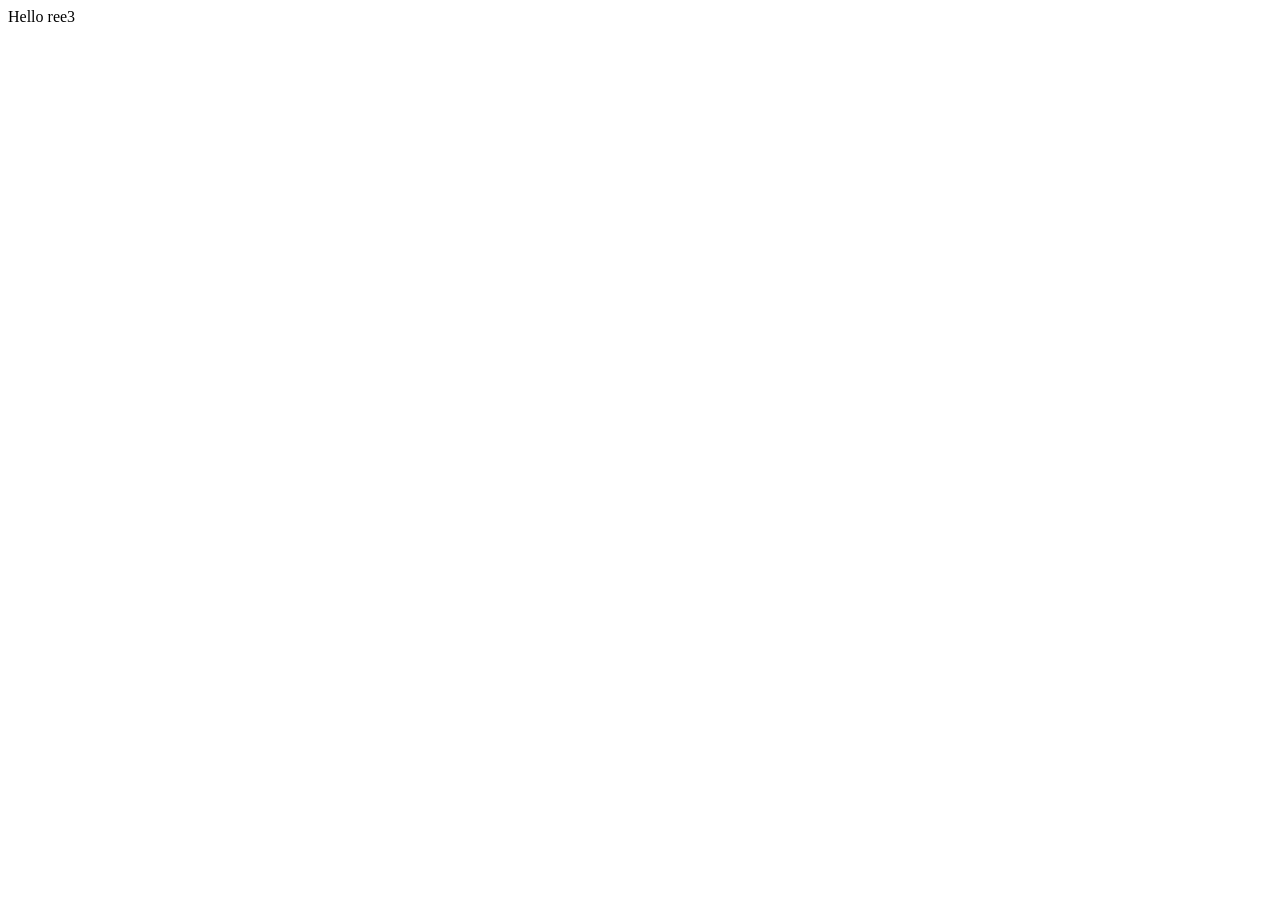
==== index.html @ 7026b683 "add index.html" ====
<!DOCTYPE html>
<html lang="en">
<head>
    <meta charset="UTF-8">
    <meta name="viewport" content="width=device-width, initial-scale=1.0">
    <title>     Document</title>
</head>
<body>
    Hello ree3 
</body>
</html>
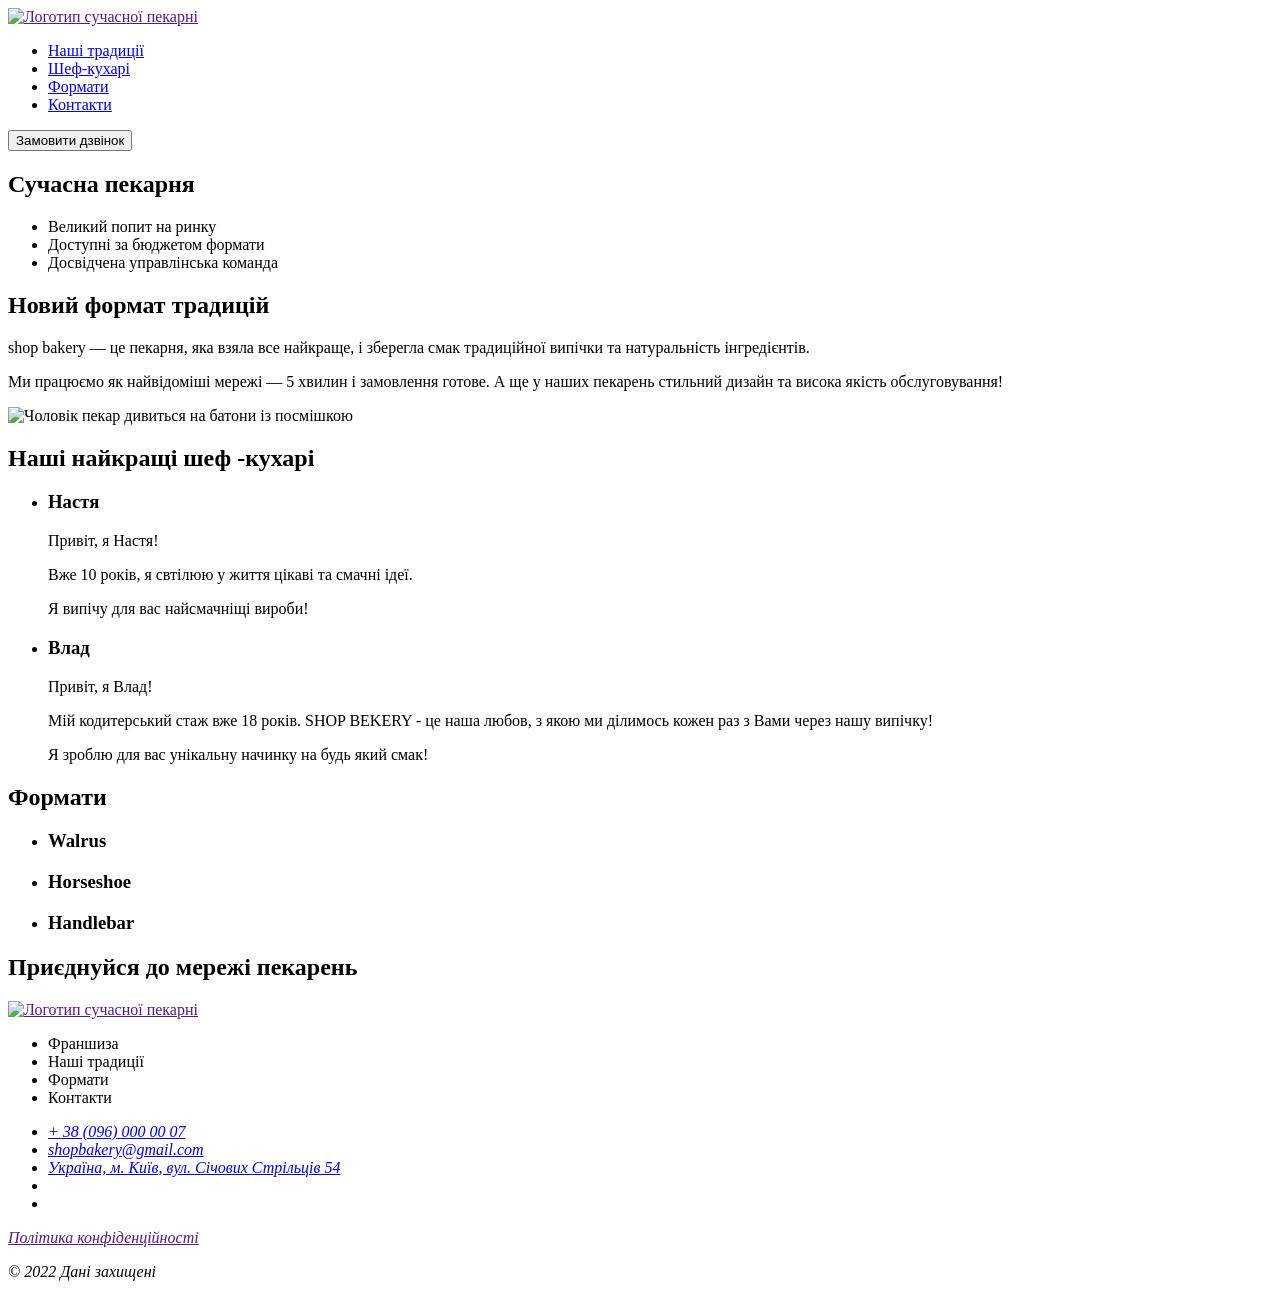
==== commit 14462bab: "Update index.html and add images" ====
--- a/index.html
+++ b/index.html
@@ -1,11 +1,128 @@
 <!DOCTYPE html>
-<html lang="en">
-<head>
-    <meta charset="UTF-8">
-    <meta name="viewport" content="width=device-width, initial-scale=1.0">
-    <title>     Document</title>
-</head>
-<body>
-    Hello ree3 
-</body>
-</html>+<html lang="uk">
+  <head>
+    <meta charset="UTF-8" />
+    <meta name="viewport" content="width=device-width, initial-scale=1.0" />
+    <title>Сучасна пекарня</title>
+  </head>
+  <body>
+    
+    <header>
+      <nav>
+         <a href="">
+            <img src="./images/logo.svg" alt="Логотип сучасної пекарні">
+         </a>
+         <ul>
+            <li><a href="#">Наші традиції</a></li>
+            <li><a href="#">Шеф-кухарі</a></li>
+            <li><a href="#">Формати</a></li>
+            <li><a href="#">Контакти</a></li>
+         </ul>
+      </nav>
+      <button type="button">Замовити дзвінок</button>
+    </header>
+
+
+    <main>
+      <section>
+        <h1>Сучасна пекарня</h1>
+      </section>
+      <section>
+        <ul>
+            <li>Великий попит на ринку</li>
+            <li>Доступні за бюджетом формати</li>
+            <li>Досвідчена управлінська команда</li>
+        </ul>
+        <h2>Новий формат традицій</h2>
+        <p>
+          <span>shop bakery</span> — це пекарня, яка взяла все найкраще, і
+          зберегла смак традиційної випічки та натуральність інгредієнтів.
+        </p>
+        <p>
+          Ми працюємо як найвідоміші мережі —
+          <span>5 хвилин і замовлення готове. </span>А ще у наших пекарень
+          стильний дизайн та висока якість обслуговування!
+        </p>
+        <img src="./images/baker-man.jpg" alt="Чоловік пекар дивиться на батони із посмішкою">
+      </section>
+      <section>
+        <h2>Наші найкращі шеф -кухарі</h2>
+        <ul>
+            <li>
+                <article>
+                    <h3>Настя</h3>
+                    <p>Привіт, я Настя!</p>
+                
+                    <p>Вже 10 років, я свтілюю у життя цікаві та смачні ідеї.</p>
+                
+                    <p>Я випічу для вас найсмачніщі вироби!</p>
+                </article>
+            </li>
+            <li>
+                <article>
+                    <h3>Влад</h3>
+                    <p>Привіт, я Влад!</p>
+                    <p>
+                        Мій кодитерський стаж вже 18 років. SHOP BEKERY - це наша любов, з
+                        якою ми ділимось кожен раз з Вами через нашу випічку!
+                    </p>
+                    <p>Я зроблю для вас унікальну начинку на будь який смак!</p>
+                </article>
+            </li>
+        </ul>
+       
+       
+      </section>
+      <section>
+        <h2>Формати</h2>
+        <ul>
+            <li><article>
+                <h3 lang="en">Walrus</h3>
+            </article></li>
+            <li>
+                <article>
+                    <h3 lang="en">Horseshoe</h3>
+                </article>
+            </li>
+            <li>
+                <article>
+                    <h3 lang="en">Handlebar</h3>
+                </article>
+            </li>
+        </ul>
+        
+       
+       
+      </section>
+      <section>
+        <h2>Приєднуйся до мережі пекарень</h2>
+      </section>
+    </main>
+    <footer>
+        <a href="">
+            <img src="./images/logo.svg" alt="Логотип сучасної пекарні">
+        </a>
+        <ul>
+            <li>Франшиза</li>
+            <li>Наші традиції</li>
+            <li>Формати</li>
+            <li>Контакти</li>
+        </ul>
+        <address>
+            <ul>
+                <li><a href="tel:+38(096)0000007">+ 38 (096) 000 00 07</a></li>
+                <li><a href="mailto:shopbakery@gmail.com">shopbakery@gmail.com</a></li>
+                <li><a href="https://maps.app.goo.gl/VoQENSw3CuUFvrkDA" target="_blank">Україна, м. Київ, вул. Січових Стрільців 54</a></li>
+                <li><a href=""> 
+                    <!-- facebook -->
+                </a></li>    
+                <li><a href="">
+                    <!-- instagram -->
+                </a></li>    
+            </ul>
+            <a href="" target="_blank">Політика конфіденційності</a>
+            <p>© 2022 Дані захищені</p>
+        </address>
+    </footer>
+  </body>
+</html>
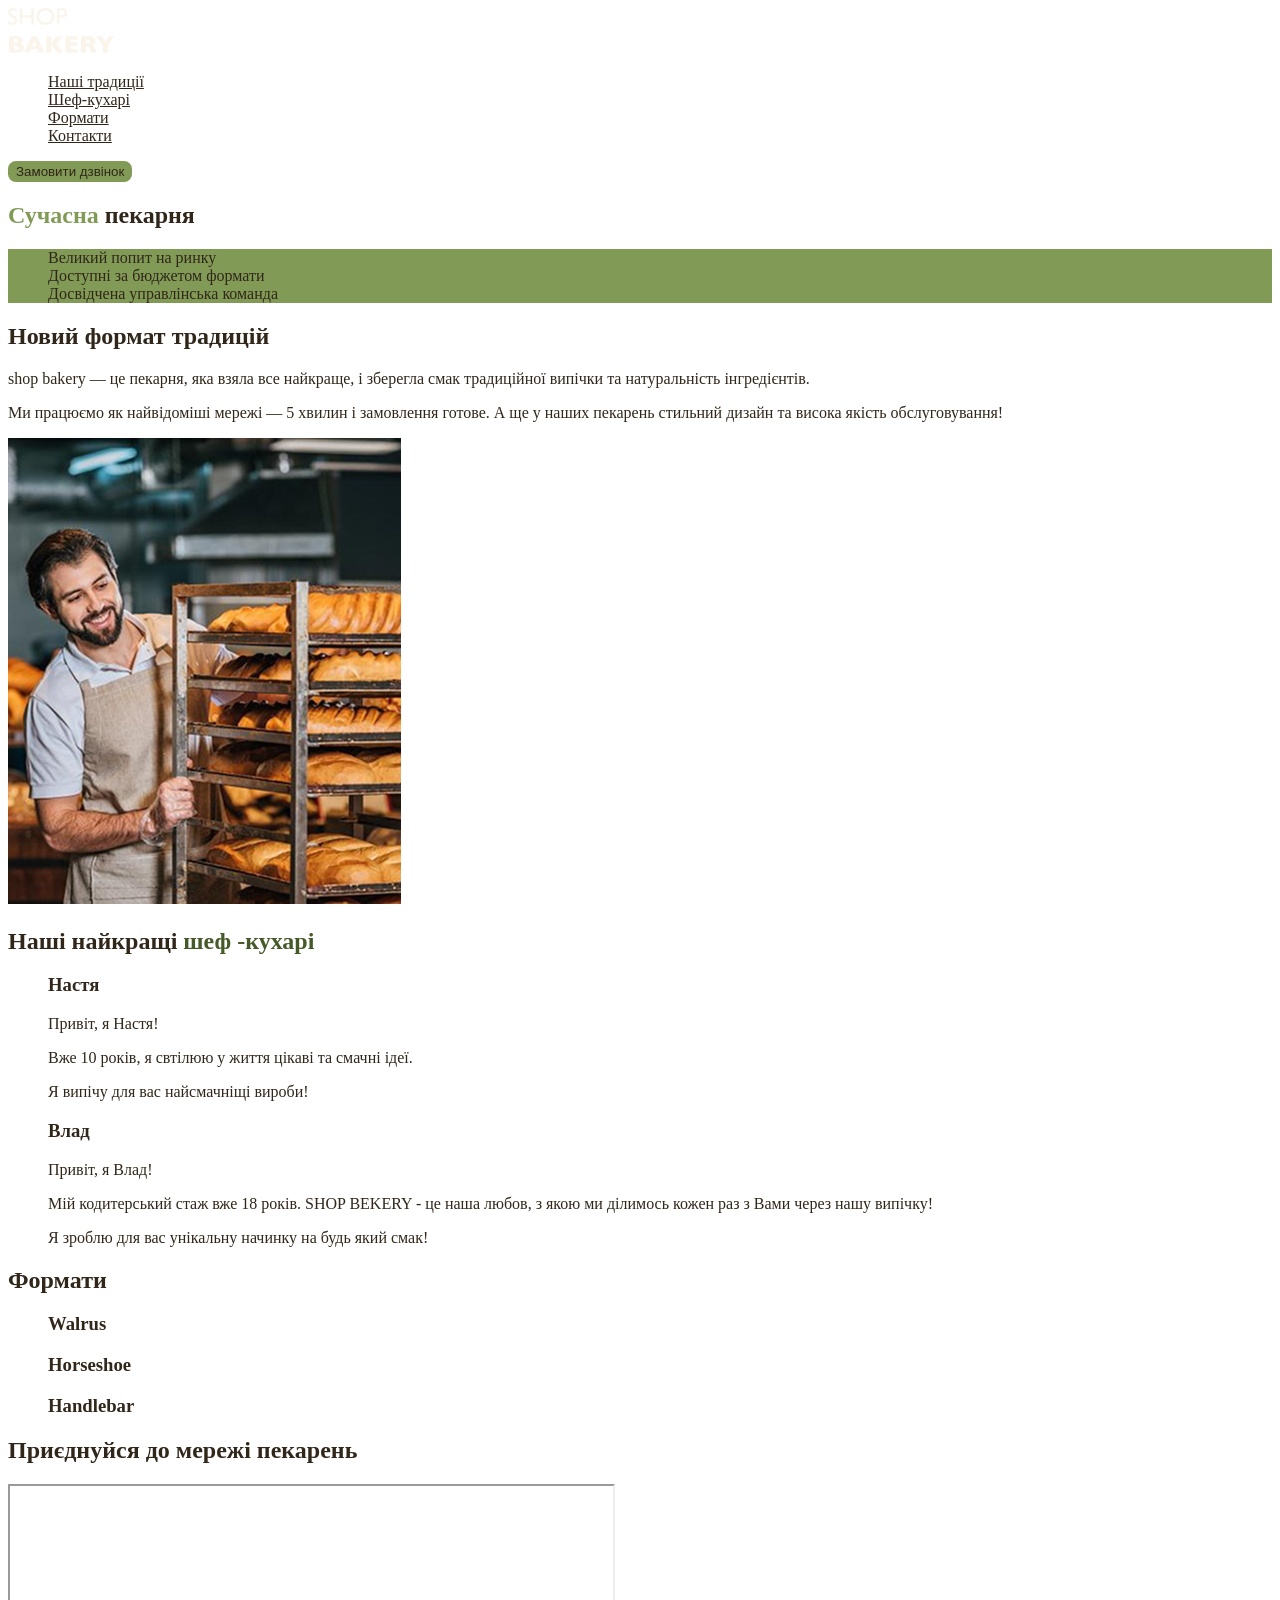
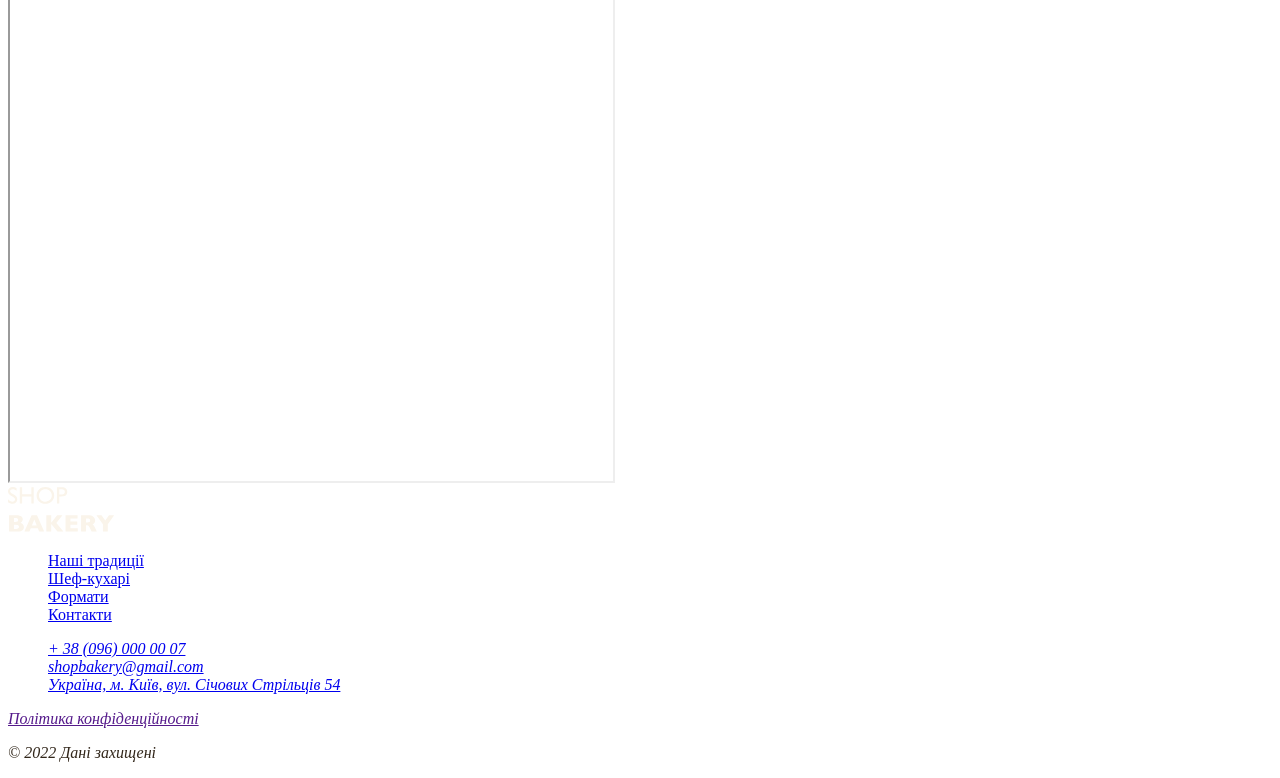
==== commit 3c4712e3: "Add styles.css and css variables" ====
--- a/index.html
+++ b/index.html
@@ -4,36 +4,37 @@
     <meta charset="UTF-8" />
     <meta name="viewport" content="width=device-width, initial-scale=1.0" />
     <title>Сучасна пекарня</title>
+    <link rel="stylesheet" href="./css/styles.css">
+    
   </head>
   <body>
     
     <header>
       <nav>
-         <a href="">
+         <a href="/">
             <img src="./images/logo.svg" alt="Логотип сучасної пекарні">
          </a>
          <ul>
-            <li><a href="#">Наші традиції</a></li>
-            <li><a href="#">Шеф-кухарі</a></li>
-            <li><a href="#">Формати</a></li>
-            <li><a href="#">Контакти</a></li>
+            <li><a class="link" href="#traditions-section">Наші традиції</a></li>
+            <li><a class="link" href="#chefs-section">Шеф-кухарі</a></li>
+            <li><a class="link" href="#formats-section">Формати</a></li>
+            <li><a class="link" href="#contacts-section">Контакти</a></li>
          </ul>
       </nav>
-      <button type="button">Замовити дзвінок</button>
+      <button class="button" type="button">Замовити дзвінок</button>
     </header>
-
-
+    
     <main>
       <section>
-        <h1>Сучасна пекарня</h1>
+        <h1 class="hero-title"><span class="accent">Сучасна</span> пекарня</h1>
       </section>
-      <section>
-        <ul>
+      <section id="traditions-section">
+        <ul class="advantages-list">
             <li>Великий попит на ринку</li>
             <li>Доступні за бюджетом формати</li>
             <li>Досвідчена управлінська команда</li>
         </ul>
-        <h2>Новий формат традицій</h2>
+        <h2 class="section-title">Новий формат традицій</h2>
         <p>
           <span>shop bakery</span> — це пекарня, яка взяла все найкраще, і
           зберегла смак традиційної випічки та натуральність інгредієнтів.
@@ -45,8 +46,8 @@
         </p>
         <img src="./images/baker-man.jpg" alt="Чоловік пекар дивиться на батони із посмішкою">
       </section>
-      <section>
-        <h2>Наші найкращі шеф -кухарі</h2>
+      <section id="chefs-section">
+        <h2 class="section-title">Наші найкращі <span class="accent">шеф -кухарі</span></h2>
         <ul>
             <li>
                 <article>
@@ -73,8 +74,8 @@
        
        
       </section>
-      <section>
-        <h2>Формати</h2>
+      <section id="formats-section">
+        <h2 class="section-title">Формати</h2>
         <ul>
             <li><article>
                 <h3 lang="en">Walrus</h3>
@@ -94,20 +95,26 @@
        
        
       </section>
-      <section>
-        <h2>Приєднуйся до мережі пекарень</h2>
+      <section id="contacts-section">
+        <h2 class="section-title">Приєднуйся до мережі пекарень</h2>
+        <iframe
+          src="https://www.google.com/maps/embed?pb=!1m18!1m12!1m3!1d2540.163447036113!2d30.48869837606094!3d50.45668098691576!2m3!1f0!2f0!3f0!3m2!1i1024!2i768!4f13.1!3m3!1m2!1s0x40d4ce637c006b2d%3A0xaf86385f19996ff0!2z0LLRg9C70LjRhtGPINCh0ZbRh9C-0LLQuNGFINCh0YLRgNGW0LvRjNGG0ZbQsiwgNTQsINCa0LjRl9CyLCAwMjAwMA!5e0!3m2!1suk!2sua!4v1763854017181!5m2!1suk!2sua"
+          width="603" height="595" allowfullscreen="" loading="lazy"
+          referrerpolicy="no-referrer-when-downgrade"></iframe>
       </section>
     </main>
     <footer>
-        <a href="">
+       
+          <a href="/">
             <img src="./images/logo.svg" alt="Логотип сучасної пекарні">
-        </a>
-        <ul>
-            <li>Франшиза</li>
-            <li>Наші традиції</li>
-            <li>Формати</li>
-            <li>Контакти</li>
-        </ul>
+          </a>
+          <ul>
+            <li><a href="#traditions-section">Наші традиції</a></li>
+            <li><a href="#chefs-section">Шеф-кухарі</a></li>
+            <li><a href="#formats-section">Формати</a></li>
+            <li><a href="#contacts-section">Контакти</a></li>
+          </ul>
+      
         <address>
             <ul>
                 <li><a href="tel:+38(096)0000007">+ 38 (096) 000 00 07</a></li>
@@ -121,7 +128,7 @@
                 </a></li>    
             </ul>
             <a href="" target="_blank">Політика конфіденційності</a>
-            <p>© 2022 Дані захищені</p>
+            <p>&copy; 2022 Дані захищені</p>
         </address>
     </footer>
   </body>
--- a/css/styles.css
+++ b/css/styles.css
@@ -0,0 +1,52 @@
+:root {
+  --color-primary-dark: #31261a;
+  --color-primary-light: #faf4ea;
+  --color-brand-light: #819b57;
+  --color-brand-dark: #465929;
+}
+
+body {
+  color: var(--color-primary-dark);
+}
+
+ul {
+  list-style-type: none;
+}
+
+.button {
+  background-color: var(--color-brand-light);
+  border: 2px solid var(--color-brand-light);
+  border-radius: 8px;
+  color: var(--color-light-dark);
+  cursor: pointer;
+}
+
+.button:hover {
+  background-color: transparent;
+  color: var(--color-brand-dark);
+}
+.link {
+  color: var(--color-light-dark);
+}
+
+.link:hover {
+  color: var(--color-brand-light);
+}
+
+.hero-title {
+  color: var(--color-light-dark);
+}
+
+.hero-title .accent {
+  color: var(--color-brand-light);
+}
+
+.advantages-list {
+  color: var(--color-light-dark);
+  background-color: var(--color-brand-light);
+}
+
+.section-title .accent {
+  /* color: var(--color-primary-dark); */
+  color: var(--color-brand-dark);
+}
